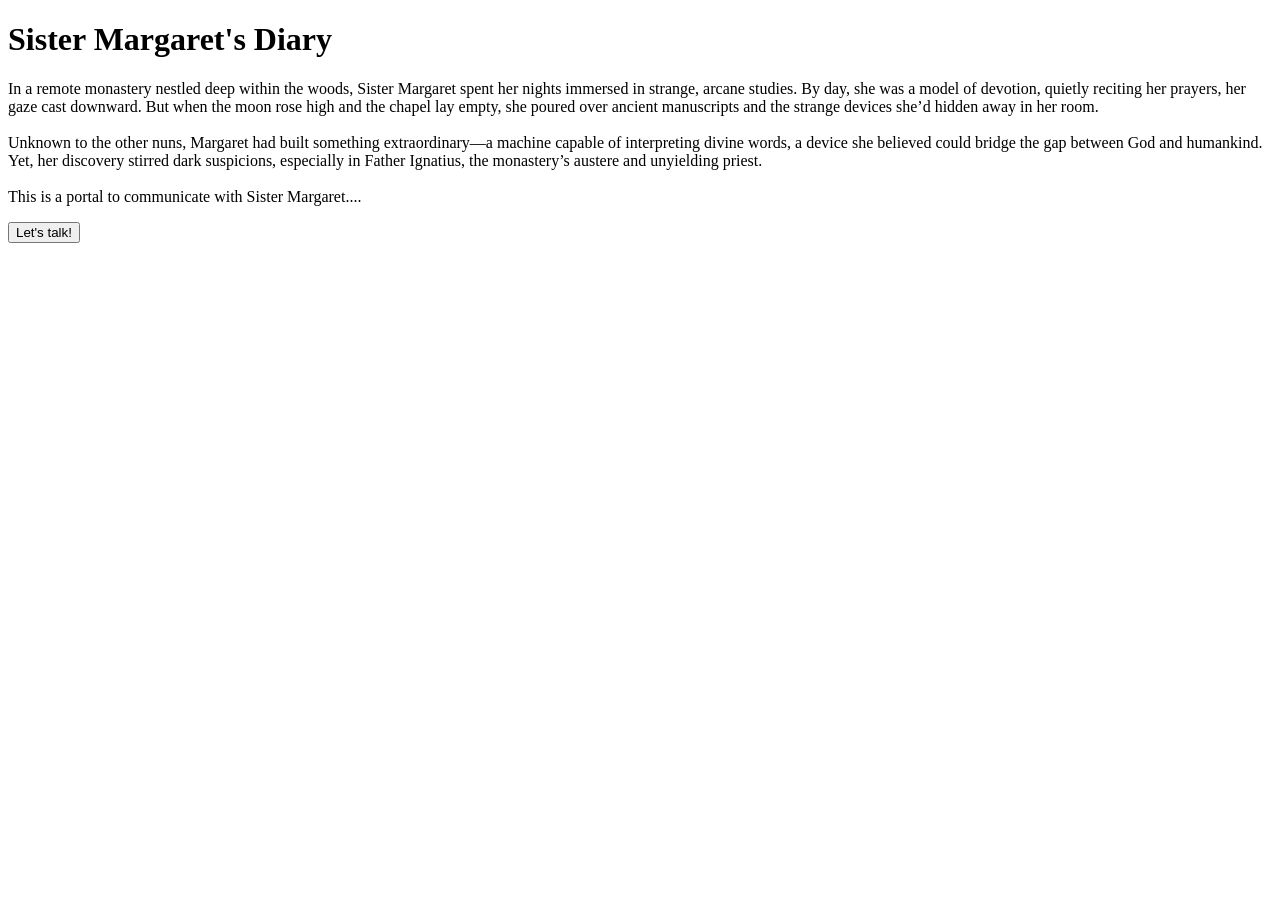
==== index.html @ be33e417 "staarting" ====
<!DOCTYPE html>
<html lang="en">
<head>
    <meta charset="UTF-8">
    <title>Sister Margaret's Diary</title>
</head>
<body>
    <h1>Sister Margaret's Diary</h1>
    <p>
        In a remote monastery nestled deep within the woods, Sister Margaret spent her nights immersed in strange, arcane studies. By day, she was a model of devotion, quietly reciting her prayers, her gaze cast downward. But when the moon rose high and the chapel lay empty, she poured over ancient manuscripts and the strange devices she’d hidden away in her room.
        <br><br>
        Unknown to the other nuns, Margaret had built something extraordinary—a machine capable of interpreting divine words, a device she believed could bridge the gap between God and humankind. Yet, her discovery stirred dark suspicions, especially in Father Ignatius, the monastery’s austere and unyielding priest.
        <br><br>
        This is a portal to communicate with Sister Margaret....
    </p>
    <button>Let's talk!</button>
</body>
</html>
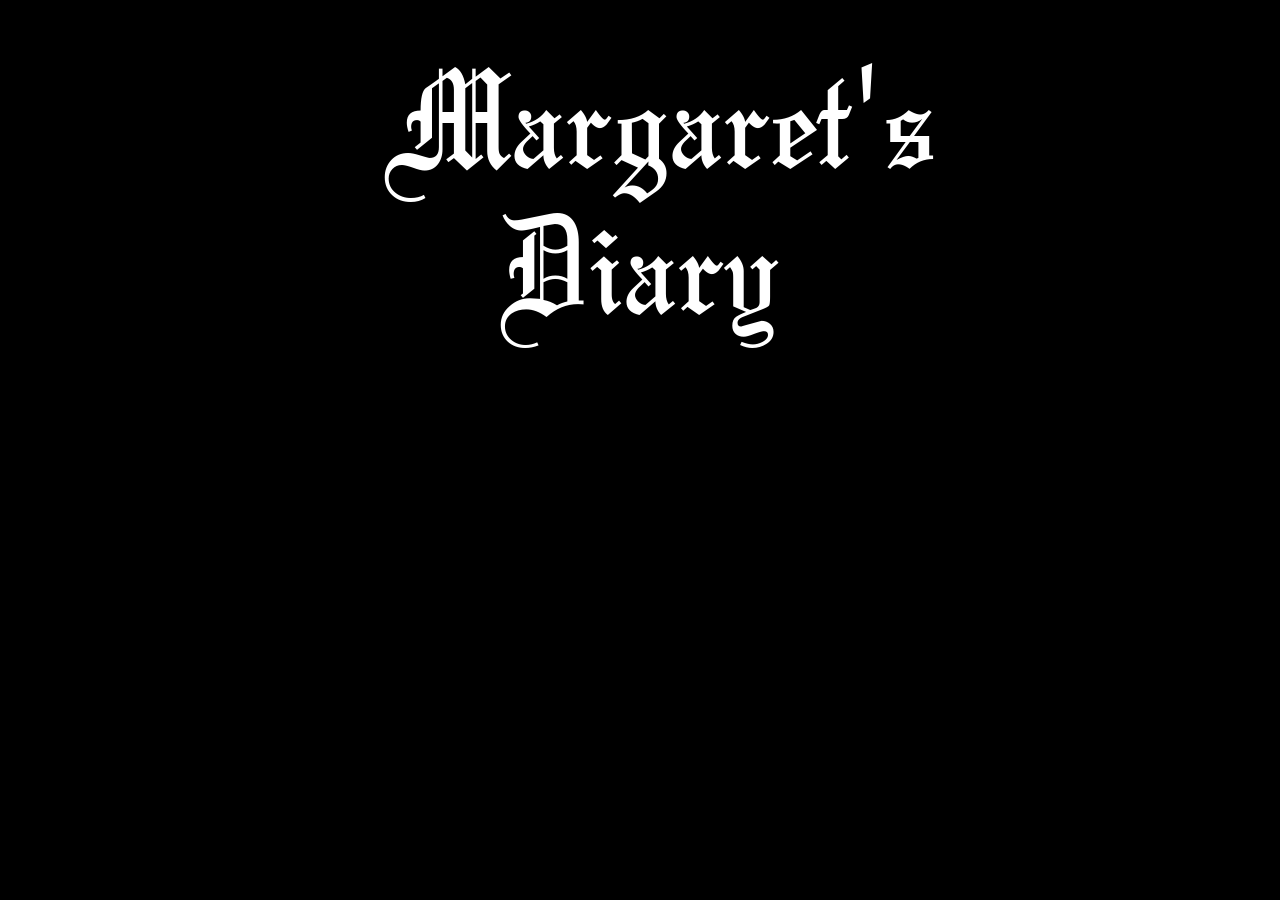
==== commit a58fad7a: "style and script done" ====
--- a/index.html
+++ b/index.html
@@ -3,16 +3,14 @@
 <head>
     <meta charset="UTF-8">
     <title>Sister Margaret's Diary</title>
+    <link rel="stylesheet" href="style.css">
 </head>
 <body>
-    <h1>Sister Margaret's Diary</h1>
-    <p>
-        In a remote monastery nestled deep within the woods, Sister Margaret spent her nights immersed in strange, arcane studies. By day, she was a model of devotion, quietly reciting her prayers, her gaze cast downward. But when the moon rose high and the chapel lay empty, she poured over ancient manuscripts and the strange devices she’d hidden away in her room.
-        <br><br>
-        Unknown to the other nuns, Margaret had built something extraordinary—a machine capable of interpreting divine words, a device she believed could bridge the gap between God and humankind. Yet, her discovery stirred dark suspicions, especially in Father Ignatius, the monastery’s austere and unyielding priest.
-        <br><br>
-        This is a portal to communicate with Sister Margaret....
-    </p>
-    <button>Let's talk!</button>
+    <div class="portal-area">
+    <button class="door-button" onclick="window.location.href='hall.html'">
+            Margaret's Diary
+    </button>
+    </div>
+    <script src="script.js"></script>
 </body>
 </html>
--- a/style.css
+++ b/style.css
@@ -0,0 +1,76 @@
+body{
+    background: black;
+}
+
+.diary-area{
+    padding: 0px 100px 0px 100px;
+}
+
+.image{
+    text-align: center;
+}
+
+@font-face {
+    font-family: 'OldEnglish';
+    src: url('font/oldeenglish.ttf') format('truetype'); /* or .woff */
+}
+
+@font-face {
+    font-family: 'WhoAsks';
+    src: url('font/whoasks.ttf') format('truetype'); /* or .woff */
+}
+
+h1 {
+    text-align: center;
+    font-family: 'OldEnglish', serif;
+    color: rgba(255, 255, 255, 0.8);
+    font-size: 50pt;
+}
+
+p{
+    font-family: 'WhoAsks', sans-serif;
+    color: darkred;
+    font-size: 40pt;
+}
+
+.portal-area{
+    text-align: center;
+    padding-top: 50px;
+}
+
+.door-button {
+    width: 500px;
+    height: 300px;
+    background-color: #000000; /* Wood-like color */
+    border: none;
+    color: white;
+    font-size: 150px;
+    font-family: OldEnglish;
+    text-align: center;
+    cursor: pointer;
+    box-shadow: 2px 2px 10px rgba(0, 0, 0, 0.3);
+}
+
+.door-button:hover {
+    color: darkred;
+    font-family: WhoAsks;
+}
+
+.nav-button {
+    margin-left: 50px;
+    margin-right: 50px;
+    width: 100px;
+    height: 50px;
+    background-color: #000000; /* Wood-like color */
+    border: none;
+    color: white;
+    font-size: 50px;
+    font-family: OldEnglish;
+    text-align: center;
+    cursor: pointer;
+    box-shadow: 2px 2px 10px rgba(0, 0, 0, 0.3);
+}
+
+.nav-button:hover {
+    color: darkred;
+}
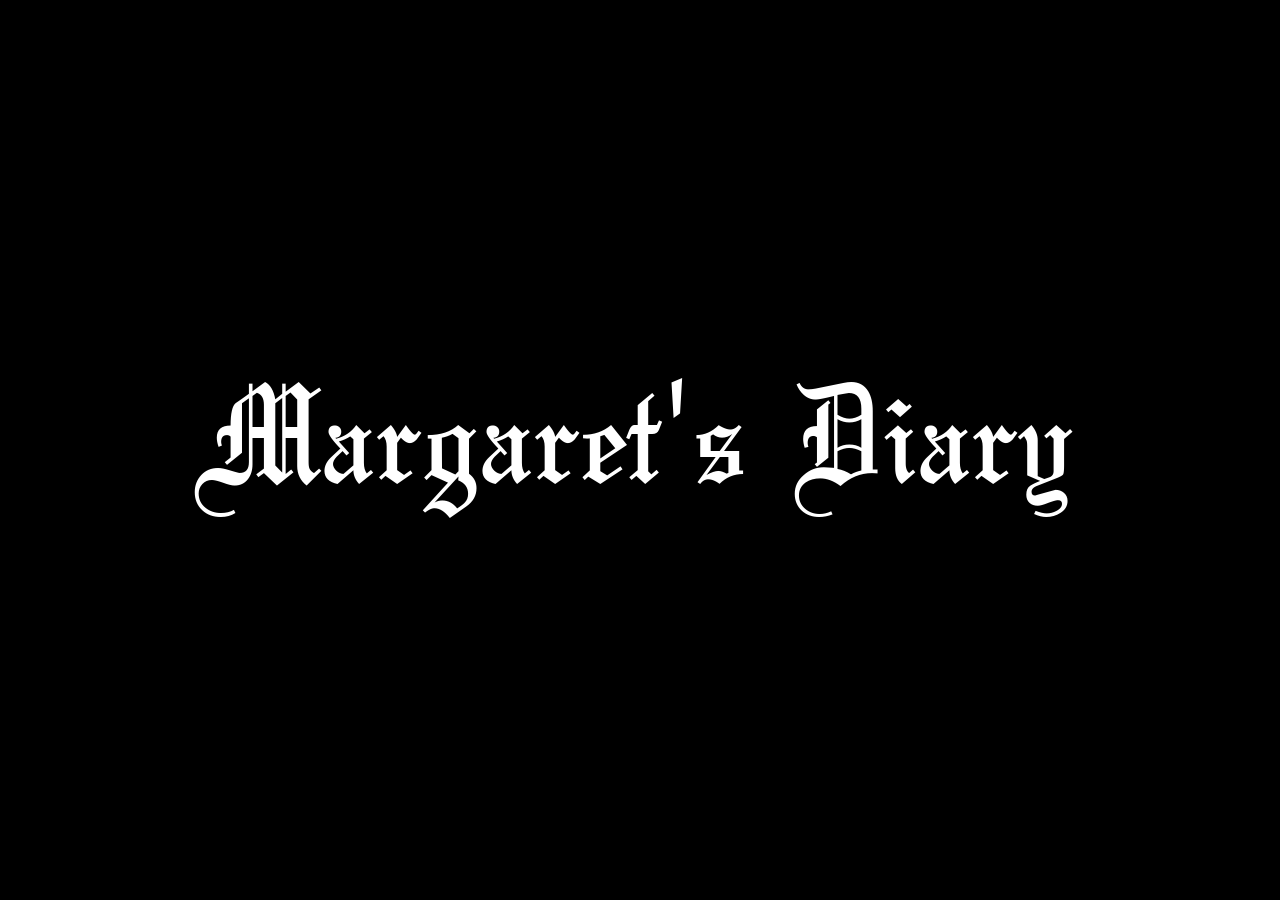
==== commit 9af0bf75: "update" ====
--- a/index.html
+++ b/index.html
@@ -1,16 +1,407 @@
 <!DOCTYPE html>
 <html lang="en">
 <head>
-    <meta charset="UTF-8">
-    <title>Sister Margaret's Diary</title>
-    <link rel="stylesheet" href="style.css">
+<meta charset="UTF-8">
+<meta name="viewport" content="width=device-width, initial-scale=1">
+<title>Sister Margaret's Diary</title>
+<style>
+@font-face { font-family: 'OldEnglish'; src: url('font/oldeenglish.ttf') format('truetype'); font-display: swap; }
+@font-face { font-family: 'WhoAsks'; src: url('font/whoasks.ttf') format('truetype'); font-display: swap; }
+
+* { box-sizing: border-box; }
+html, body { margin: 0; background: black; }
+body { min-height: 100vh; color: rgba(255, 255, 255, 0.8); }
+[hidden] { display: none !important; }
+
+/* ---------- Title screen ---------- */
+.portal-area { min-height: 100vh; display: grid; place-items: center; padding: 16px; }
+.door-button {
+  background: black; border: none; color: white; cursor: pointer;
+  font-family: 'OldEnglish', serif; font-size: clamp(64px, 12vw, 150px); line-height: 1.1;
+  padding: 0.2em 0.4em; text-align: center;
+}
+.door-button:hover, .door-button:focus-visible { color: darkred; font-family: 'WhoAsks', sans-serif; outline: none; }
+
+/* ---------- Rooms ---------- */
+.diary-area { max-width: 1000px; margin: 0 auto; padding: 16px clamp(16px, 6vw, 100px) 80px; }
+h1 {
+  text-align: center; font-family: 'OldEnglish', serif; font-weight: normal;
+  color: rgba(255, 255, 255, 0.8); font-size: clamp(34px, 6vw, 50pt); margin: 0.3em 0 0;
+}
+.narrator { text-align: center; font-family: 'OldEnglish', serif; color: darkred; font-size: clamp(20px, 3vw, 30px); margin: 0.2em 0 20px; }
+.image { text-align: center; }
+.image img { max-width: min(500px, 100%); max-height: 45vh; width: auto; height: auto; }
+.nav-row { display: flex; justify-content: center; gap: clamp(40px, 10vw, 100px); margin: 20px 0 16px; }
+.nav-button {
+  width: 100px; height: 60px; background: black; border: none; color: white; cursor: pointer;
+  font-family: 'OldEnglish', serif; font-size: 50px; line-height: 1;
+}
+.nav-button:hover, .nav-button:focus-visible { color: darkred; outline: none; }
+.story {
+  font-family: 'WhoAsks', sans-serif; color: darkred; font-size: clamp(22px, 3.4vw, 40pt);
+  line-height: 1.25; white-space: pre-line; cursor: pointer; min-height: 2em;
+}
+
+/* ---------- Code window ---------- */
+.code-window {
+  max-width: 480px; margin: 0 auto 24px; padding: 14px 18px 12px;
+  border: 1px solid darkred; border-radius: 6px; background: #0d0000;
+  font-family: Georgia, 'Times New Roman', serif; color: #c9c2c2;
+}
+.code-window h2 { margin: 0 0 4px; font-family: 'OldEnglish', serif; font-weight: normal; font-size: 28px; color: white; }
+.code-help { margin: 0 0 10px; font-size: 15px; line-height: 1.4; }
+.code-form { display: flex; gap: 8px; }
+.code-form input {
+  flex: 1; min-width: 0; padding: 8px 10px; border-radius: 4px; border: 1px solid #5a1a1a;
+  background: black; color: white; font: 22px/1.2 'Courier New', monospace; letter-spacing: 0.15em;
+}
+.code-form input:focus { outline: 2px solid darkred; outline-offset: 1px; }
+.code-form button {
+  padding: 6px 16px; border: none; border-radius: 4px; background: darkred; color: white; cursor: pointer;
+  font-family: 'OldEnglish', serif; font-size: 24px;
+}
+.code-form button:hover:not(:disabled), .code-form button:focus-visible { background: #b00000; outline: none; }
+.code-form button:disabled, .code-form input:disabled { opacity: 0.5; cursor: default; }
+.code-error { margin: 6px 0 0; min-height: 0; font-size: 14px; color: #ff7a7a; }
+.code-error:empty { display: none; }
+.code-trace { margin-top: 8px; font-size: 15px; line-height: 1.7; }
+.code-trace:empty { display: none; }
+.code-trace .digit { font-family: 'Courier New', monospace; color: #ff5c5c; font-weight: bold; padding: 0 2px; }
+.code-trace .step { animation: appear 0.35s ease-out both; }
+.code-result { margin: 6px 0 0; color: white; }
+
+/* ---------- Endings ---------- */
+.ending { position: fixed; inset: 0; z-index: 10; background: black; overflow-y: auto; animation: fade 1.2s ease-out both; }
+.ending.win h1 { color: white; }
+.ending.lose h1 { color: darkred; font-family: 'WhoAsks', sans-serif; }
+.ending.lose img { filter: brightness(0.4) sepia(0.6) hue-rotate(-30deg) saturate(1.6); }
+.again-button {
+  background: black; border: 1px solid darkred; border-radius: 6px; color: white; cursor: pointer;
+  font-family: 'OldEnglish', serif; font-size: 36px; padding: 6px 28px;
+}
+.again-button:hover, .again-button:focus-visible { color: darkred; border-color: white; outline: none; }
+
+@keyframes appear { from { opacity: 0; } to { opacity: 1; } }
+@keyframes fade { from { opacity: 0; } to { opacity: 1; } }
+@media (prefers-reduced-motion: reduce) { .ending, .code-trace .step { animation: none; } }
+</style>
 </head>
 <body>
-    <div class="portal-area">
-    <button class="door-button" onclick="window.location.href='hall.html'">
-            Margaret's Diary
-    </button>
-    </div>
-    <script src="script.js"></script>
+
+<!-- Title screen -->
+<div id="portal" class="portal-area">
+  <button class="door-button" id="enter">Margaret's Diary</button>
+</div>
+
+<!-- One template for every room -->
+<main id="room" class="diary-area" hidden>
+  <h1 id="room-title"></h1>
+  <p class="narrator" id="room-narrator"></p>
+  <div class="image"><img id="room-img" src="" alt=""></div>
+
+  <div class="nav-row">
+    <button class="nav-button" data-digit="0" aria-label="Go through door 0">0</button>
+    <button class="nav-button" data-digit="1" aria-label="Go through door 1">1</button>
+  </div>
+
+  <section class="code-window" aria-labelledby="code-title">
+    <h2 id="code-title">Margaret's code</h2>
+    <p class="code-help">Her soul starts where her body lies and follows your code, one digit at a time.</p>
+    <form class="code-form" id="code-form" novalidate>
+      <input id="code-input" type="text" inputmode="numeric" autocomplete="off" spellcheck="false"
+             maxlength="30" placeholder="0 1 0 1 ..." aria-label="Binary code">
+      <button type="submit" id="code-button">Speak</button>
+    </form>
+    <p class="code-error" id="code-error" role="alert"></p>
+    <div class="code-trace" id="code-trace" aria-live="polite"></div>
+  </section>
+
+  <p class="story" id="room-text" title="Click to show all the text"></p>
+</main>
+
+<!-- Win / lose screen -->
+<div id="ending" class="ending" hidden role="dialog" aria-modal="true" aria-labelledby="ending-title">
+  <div class="diary-area">
+    <h1 id="ending-title"></h1>
+    <p class="narrator" id="ending-sub"></p>
+    <div class="image"><img id="ending-img" src="" alt=""></div>
+    <p class="story" id="ending-text"></p>
+    <div class="nav-row"><button class="again-button" id="again">Play again</button></div>
+  </div>
+</div>
+
+<script>
+/* =====================================================================
+   GAME SETTINGS (teacher: change these lines to change the puzzle)
+   ===================================================================== */
+const SOUL_STARTS_IN = 'lab';             // where Margaret's body lies: the code starts here
+const WIN_ROOM       = 'church';          // a code that ENDS here wins   (shortest: 0001)
+const TRAP_ROOM      = 'ignatius_office'; // a code that ENDS here loses  (shortest: 000111)
+const SHOW_TRACE     = true;              // show each room the soul walks through
+const TYPE_SPEED     = 40;                // milliseconds per letter in the typewriter text
+
+/* =====================================================================
+   THE MAP: every room says where door 0 and door 1 lead  (next: [0, 1])
+   ===================================================================== */
+const ROOMS = {
+  hall: {
+    title: 'The Hall', narrator: 'Sister Margaret',
+    img: 'img/map2.webp', alt: 'An old floor plan of the monastery',
+    next: ['library', 'lucy_room'],
+    text: `If I may begin from the end... I'm dead! I died in this monastery in 1901 and I need help. Someone killed me, but I don't know who it was.
+
+This portal has all the rooms of the monastery and a code to navigate through the rooms. Draw a map with all the rooms and the connections between them. I will need your help to know the path to the father's office.
+
+I'm not the only one here...`
+  },
+  margaret_room: {
+    title: "Sister Margaret's Room", narrator: 'Sister Margaret',
+    img: 'img/margaret_room.avif', alt: "Sister Margaret's room",
+    next: ['church_basement', 'lucy_room'],
+    text: `It seems that you have found my room. I had a lot of happy moments here with my advanced studies in languages and machines.
+
+The father wasn't so happy with my research, though. He could not understand what my research was about and made some bad assumptions about my goals.`
+  },
+  lucy_room: {
+    title: "Sister Lucy's Room", narrator: 'Sister Lucy',
+    img: 'img/lucy_room.jpeg', alt: "Sister Lucy's room",
+    next: ['lucy_closet', 'hall'],
+    text: `What are you doing here? This place is haunted by many sad souls.
+
+I suggest that you leave before they convince you to give some "help"...`
+  },
+  lucy_closet: {
+    title: "Sister Lucy's Closet", narrator: 'Sister Lucy',
+    img: 'img/closet.jpg', alt: "Sister Lucy's closet",
+    next: ['lucy_room', 'lucy_closet'],
+    text: `Margaret was a good friend... Was!
+
+She was very ambitious with her experiments, trying to create a language to control machines. She believed that the dead could speak with us through electromagnetic waves, and that creating a machine language would make it possible to speak with the dead.
+
+She went too far with her research, and her soul is very disturbed.`
+  },
+  ignatius_room: {
+    title: "Father Ignatius' Room", narrator: 'Father Ignatius',
+    img: 'img/ignatius_room.jpg', alt: "Father Ignatius' room",
+    next: ['church', 'ignatius_office'],
+    text: `Margaret has a compulsion for power. She was brilliant and a devoted nun, but her obsession with the dead made her a manipulative and compulsive person.
+
+She is still in this monastery, possessed, and trying to drag other souls to hell with her.`
+  },
+  ignatius_office: {
+    title: "Father Ignatius' Office", narrator: 'Father Ignatius',
+    img: 'img/office.jpg', alt: "Father Ignatius' office",
+    next: ['ignatius_office', 'ignatius_room'],
+    text: `I didn't kill Margaret. She was killed by demonic forces during her rituals.
+
+The soul of Margaret has to be guided from where her body is to a sacred place in this monastery.`
+  },
+  library: {
+    title: 'Library', narrator: 'The Librarian',
+    img: 'img/library.avif', alt: 'The monastery library',
+    next: ['margaret_room', 'lab'],
+    text: `A long time ago, a nun would frequently come here to get some books about machines and the occult. She died in the room next door, where she had a laboratory.`
+  },
+  lab: {
+    title: "Margaret's Laboratory", narrator: 'The Librarian',
+    img: 'img/lab.jpg', alt: "Margaret's laboratory",
+    next: ['library', 'lab'],
+    text: `I found Margaret dead in this room, and the father hid her body in the attic above it.
+
+She had a very controversial project: creating a language to speak with machines and with the other side. Father Ignatius wasn't very happy about her project. He was very worried about this strange language that Margaret was creating.`
+  },
+  church: {
+    title: 'Church', narrator: 'Father Ignatius',
+    img: 'img/church.avif', alt: 'The monastery church',
+    next: ['church_basement', 'ignatius_room'],
+    text: `This is a sacred place! Do not bring blasphemy to this church!
+
+This place used to be harmonious, but one nun's search for power ruined everything!`
+  },
+  church_basement: {
+    title: 'Church Basement', narrator: 'Sister Margaret',
+    img: 'img/basement.jpg', alt: 'The church basement',
+    next: ['margaret_room', 'church'],
+    text: `This is where I used to hide some of my books. Father Ignatius would frequently try to confiscate them. He was very jealous of my research.`
+  }
+};
+
+const ENDINGS = {
+  win: {
+    title: 'You won!', sub: 'Margaret rests in peace',
+    img: 'img/church.avif', alt: 'The monastery church',
+    text: `The church bells ring by themselves at midnight.
+
+Margaret's soul left her body in the attic and followed your code, room by room, until it reached the church, the sacred place of this monastery. The cold leaves the corridors and the candles stop flickering.
+
+After more than a hundred years, Sister Margaret is finally at peace.
+
+But down in her laboratory, one of her machines is still blinking... 0... 1... 0...`
+  },
+  lose: {
+    title: 'You lost!', sub: 'You fell into the trap',
+    img: 'img/office.jpg', alt: "Father Ignatius' office, with the candles out",
+    text: `You gave Margaret exactly what she asked for: the path to the father's office.
+
+Sister Lucy warned you. The candles go out one by one, and a cold laugh echoes through the corridors. Margaret was never looking for peace.
+
+Another soul now belongs to the monastery...`
+  }
+};
+
+/* =====================================================================
+   GAME ENGINE (no need to change anything below)
+   ===================================================================== */
+const $ = id => document.getElementById(id);
+let typingTimer = null;
+let currentRoom = null;
+let running = false;
+
+function typewriter(el, text) {
+  clearTimeout(typingTimer);
+  el.textContent = '';
+  if (matchMedia('(prefers-reduced-motion: reduce)').matches) { el.textContent = text; return; }
+  let i = 0;
+  (function type() {
+    if (i < text.length) { el.textContent += text.charAt(i++); typingTimer = setTimeout(type, TYPE_SPEED); }
+  })();
+  el.onclick = () => { clearTimeout(typingTimer); el.textContent = text; };
+}
+
+function showRoom(id) {
+  const room = ROOMS[id];
+  if (!room) { showPortal(); return; }
+  currentRoom = id;
+  $('portal').hidden = true;
+  $('room').hidden = false;
+  $('room-title').textContent = room.title;
+  $('room-narrator').textContent = room.narrator;
+  $('room-img').src = room.img;
+  $('room-img').alt = room.alt;
+  document.title = room.title + " - Sister Margaret's Diary";
+  window.scrollTo(0, 0);
+  typewriter($('room-text'), room.text);
+}
+
+function showPortal() {
+  clearTimeout(typingTimer);
+  currentRoom = null;
+  $('room').hidden = true;
+  $('portal').hidden = false;
+  document.title = "Sister Margaret's Diary";
+}
+
+function route() {
+  const id = location.hash.slice(1);
+  id ? showRoom(id) : showPortal();
+}
+
+/* ----- Navigation with the 0 and 1 doors (the URL keeps the room, so Back works) ----- */
+$('enter').onclick = () => { location.hash = 'hall'; };
+document.querySelectorAll('.nav-button').forEach(btn => {
+  btn.onclick = () => { location.hash = ROOMS[currentRoom].next[+btn.dataset.digit]; };
+});
+window.addEventListener('hashchange', route);
+
+/* ----- The code window ----- */
+function walk(code) {
+  let room = SOUL_STARTS_IN;
+  const steps = [{ room }];
+  for (const digit of code) {
+    room = ROOMS[room].next[+digit];
+    steps.push({ digit, room });
+  }
+  return steps;
+}
+
+function addTrace(html, cls = 'step') {
+  const span = document.createElement('span');
+  span.className = cls;
+  span.innerHTML = html;
+  $('code-trace').appendChild(span);
+  span.scrollIntoView({ block: 'nearest', behavior: 'smooth' });
+}
+
+function setRunning(on) {
+  running = on;
+  $('code-input').disabled = on;
+  $('code-button').disabled = on;
+}
+
+$('code-input').addEventListener('input', () => { $('code-error').textContent = ''; });
+
+$('code-form').addEventListener('submit', event => {
+  event.preventDefault();
+  if (running) return;
+  const code = $('code-input').value.replace(/\s+/g, '');
+  if (code === '') { $('code-error').textContent = 'Type a code first.'; return; }
+  if (!/^[01]+$/.test(code)) { $('code-error').textContent = 'Only 0 and 1 can be spoken here.'; return; }
+
+  $('code-error').textContent = '';
+  $('code-trace').innerHTML = '';
+  setRunning(true);
+
+  const steps = walk(code);
+  const end = steps[steps.length - 1].room;
+  const delay = Math.max(150, 550 - code.length * 15);
+
+  if (SHOW_TRACE) addTrace(ROOMS[steps[0].room].title);
+  else addTrace('Margaret\'s soul begins to move...');
+
+  let i = 1;
+  (function next() {
+    if (SHOW_TRACE && i < steps.length) {
+      addTrace(` <span class="digit">${steps[i].digit}</span>&rarr; ${ROOMS[steps[i].room].title}`);
+      i++;
+      setTimeout(next, delay);
+      return;
+    }
+    finish(end);
+  })();
+});
+
+function finish(end) {
+  const result = document.createElement('p');
+  result.className = 'code-result step';
+  $('code-trace').appendChild(result);
+  setTimeout(() => result.scrollIntoView({ block: 'nearest', behavior: 'smooth' }), 0);
+
+  if (end === WIN_ROOM || end === TRAP_ROOM) {
+    result.textContent = end === WIN_ROOM ? 'The bells begin to ring...' : 'The candles flicker...';
+    setTimeout(() => showEnding(end === WIN_ROOM ? 'win' : 'lose'), 1200);
+  } else {
+    result.textContent = `Her soul stopped in ${ROOMS[end].title}. Nothing happened... Try another code.`;
+    setRunning(false);
+  }
+}
+
+function showEnding(kind) {
+  const e = ENDINGS[kind];
+  clearTimeout(typingTimer);
+  $('ending').className = 'ending ' + kind;
+  $('ending-title').textContent = e.title;
+  $('ending-sub').textContent = e.sub;
+  $('ending-img').src = e.img;
+  $('ending-img').alt = e.alt;
+  $('ending').hidden = false;
+  $('ending').scrollTop = 0;
+  document.body.style.overflow = 'hidden';
+  typewriter($('ending-text'), e.text);
+  $('again').focus();
+}
+
+$('again').onclick = () => {
+  clearTimeout(typingTimer);
+  $('ending').hidden = true;
+  document.body.style.overflow = '';
+  $('code-input').value = '';
+  $('code-trace').innerHTML = '';
+  setRunning(false);
+  history.pushState(null, '', location.pathname);
+  showPortal();
+};
+
+route();
+</script>
 </body>
-</html>+</html>
